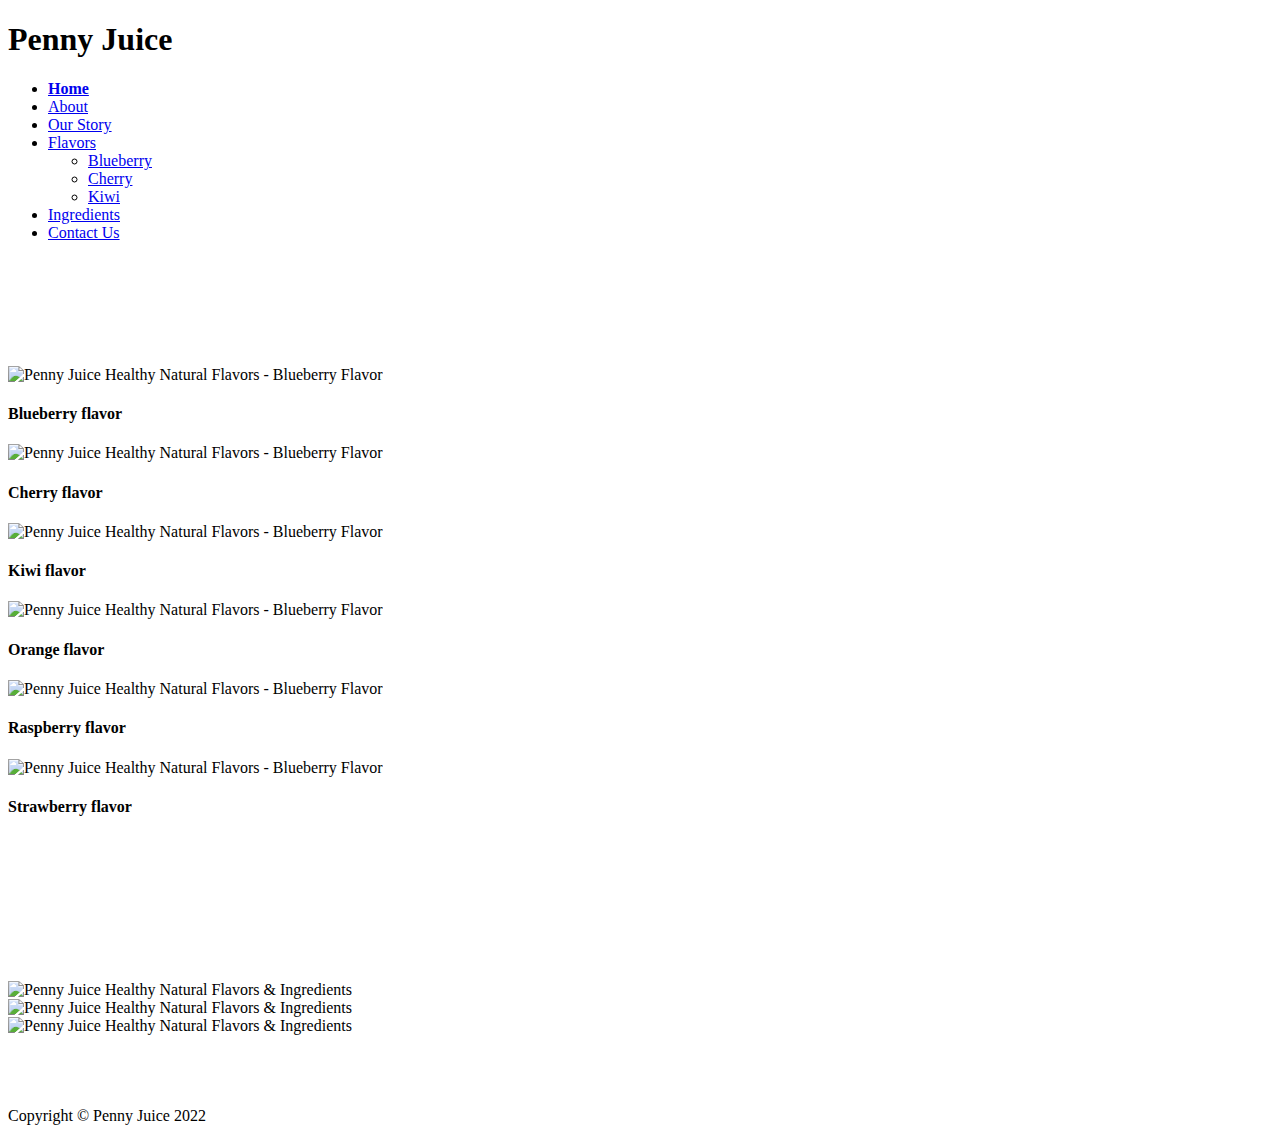
==== flavors.html @ faadd5d0 "Add files via upload" ====
<!DOCTYPE html>
<html lang="en">
<head>
    <meta charset="UTF-8">
    <title>Penny Juice - Healthy Lifestyle Website</title>
    <meta name="Keywords" content="Las Vegas, Healthy Lifestyle, Pre School, Juices">
    <meta name="author" content="Melanie Agbayani">
    <meta name="viewport" content="width=device=width, initial=scale=1.0">
    <link rel="stylesheet" type="text/css" href="../CSS/mystyle.css">
</head>

<body>
    <div id="container"> 
       
        <div class="header">
            <h1>Penny Juice</h1></div>
            
            <div class="content"></div>
             
               
                  <div class="topnav">
                  <ul>
                      <li><a href="../HTML/index.html"><b>Home</b></a></li>
                    <li><a href="../HTML/about.html">About</a></li>
                    <li><a href="../HTML/our story.html">Our Story</a></li>
                    <li><a href="../HTML/flavors.html">Flavors</a>
                      <ul>
                          <li><a href="../HTML/blueberry.html">Blueberry</a></li>
                          <li><a href="../HTML/cherry.html">Cherry</a></li>
                          <li><a href="../HTML/kiwi.html">Kiwi</a></li>
                      </ul>
                      </li>
                      <li><a href="../HTML/ingredients.html">Ingredients</a></li>
                    <li><a href="../HTML/contact us.html">Contact Us</a></li>
                   </ul>
             </div>
             
             <br><br><br><br><br><br>
           
           
             <div class="flex-container1">
                  <div><img src="../Images/bluebutton_opt.jpg" alt="Penny Juice Healthy Natural Flavors - Blueberry Flavor" width="270" height="197"><h4>Blueberry flavor</h4></div>
                  <div><img src="../Images/cherrybutton_opt.jpg" alt="Penny Juice Healthy Natural Flavors - Blueberry Flavor" width="270" height="197"><h4>Cherry flavor</h4></div> 
                  <div><img src="../Images/kiwibutton_opt.jpg" alt="Penny Juice Healthy Natural Flavors - Blueberry Flavor" width="270" height="197"><h4>Kiwi flavor</h4></div>
                   <div><img src="../Images/orangebutton_opt.jpg" alt="Penny Juice Healthy Natural Flavors - Blueberry Flavor" width="270" height="197"><h4>Orange flavor</h4></div>
                    <div><img src="../Images/raspbutton_opt.jpg" alt="Penny Juice Healthy Natural Flavors - Blueberry Flavor" width="270" height="197"><h4>Raspberry flavor</h4></div>
                     <div><img src="../Images/strawbutton_opt.jpg" alt="Penny Juice Healthy Natural Flavors - Blueberry Flavor" width="270" height="197"><h4>Strawberry flavor</h4></div>
                  </div>
            
            <br><br><br><br><br><br><br><br>
            
             <div class="flex-container2">
                <div><img src="../Images/flavorsbuttons.jpg" alt="Penny Juice Healthy Natural Flavors & Ingredients" width="200" height="280"></div>
                <div><img src="../Images/aboutbutton.jpg" alt="Penny Juice Healthy Natural Flavors & Ingredients" width="200" height="280"></div>
                <div><img src="../Images/Ourstorybutton.jpg" alt="Penny Juice Healthy Natural Flavors & Ingredients" width="200" height="280"></div>
               
               
            </div>
            <br><br><br><br>
            <div class="footer">
                Copyright &copy; Penny Juice 2022
            </div>
                
       
    </div>
    </body>
</html>
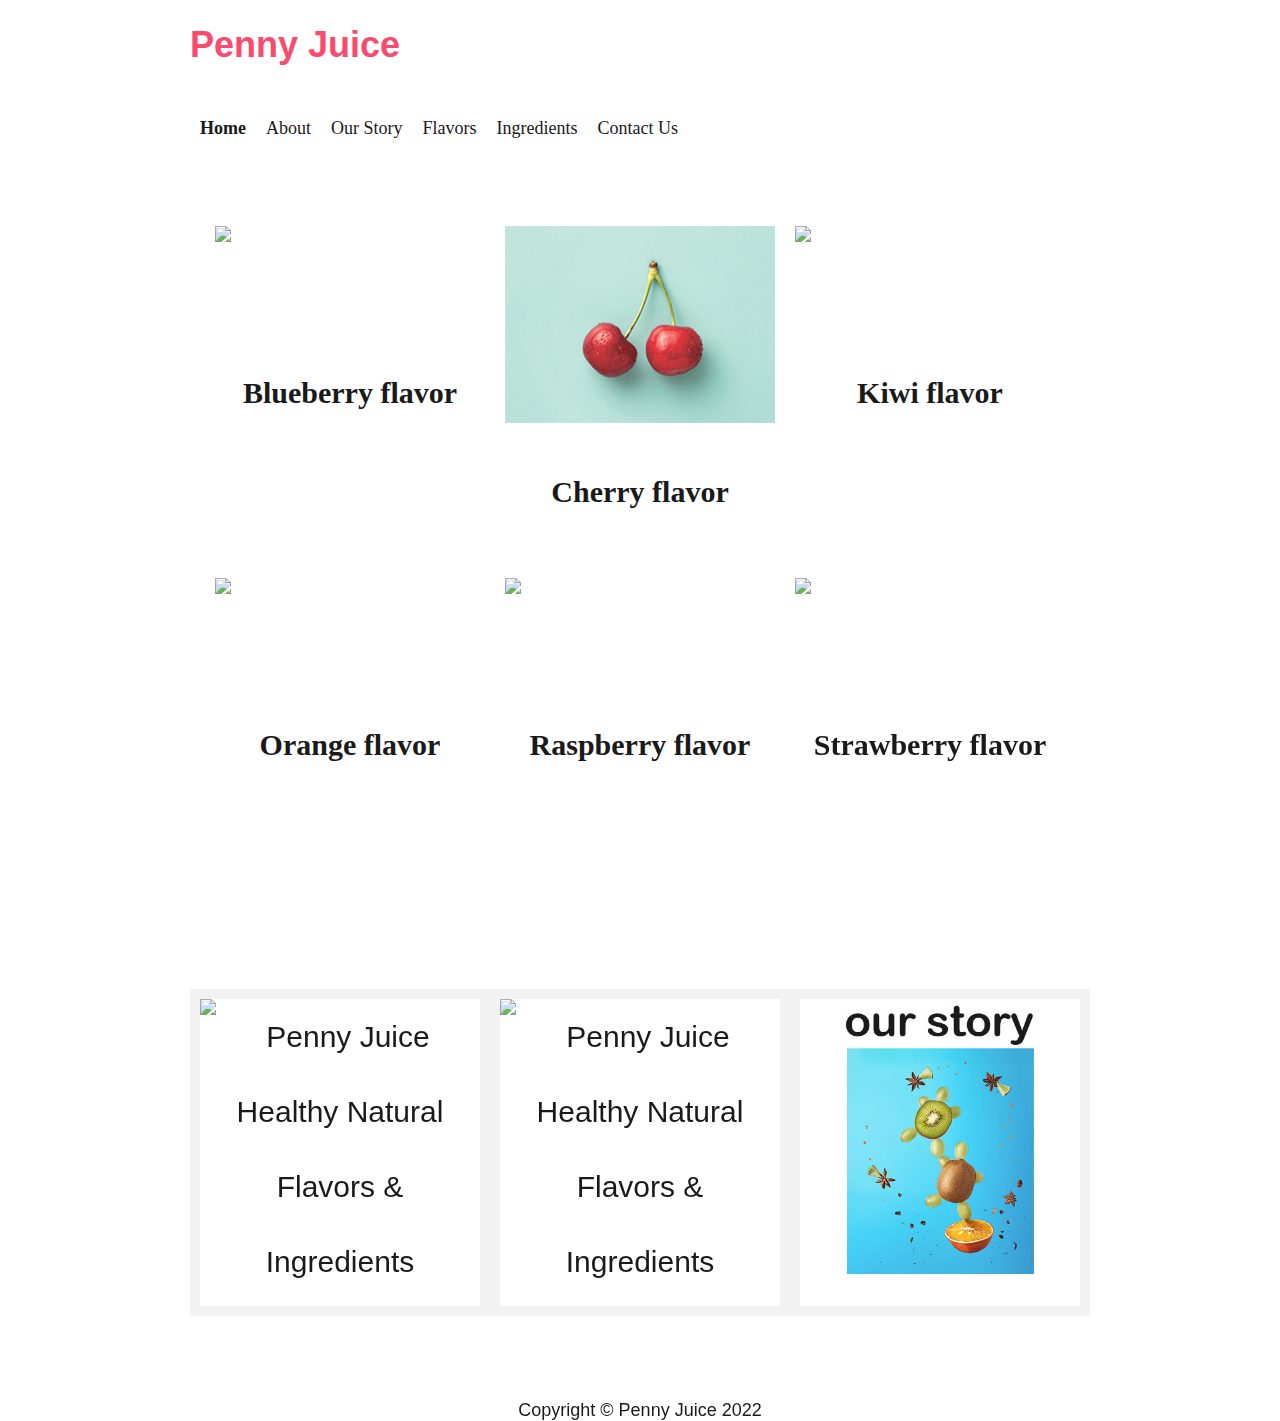
==== commit 1b4f6cb9: "Update flavors.html" ====
--- a/flavors.html
+++ b/flavors.html
@@ -6,7 +6,7 @@
     <meta name="Keywords" content="Las Vegas, Healthy Lifestyle, Pre School, Juices">
     <meta name="author" content="Melanie Agbayani">
     <meta name="viewport" content="width=device=width, initial=scale=1.0">
-    <link rel="stylesheet" type="text/css" href="../CSS/mystyle.css">
+    <link rel="stylesheet" href="mystyle.css">
 </head>
 
 <body>
@@ -39,20 +39,20 @@
            
            
              <div class="flex-container1">
-                  <div><img src="../Images/bluebutton_opt.jpg" alt="Penny Juice Healthy Natural Flavors - Blueberry Flavor" width="270" height="197"><h4>Blueberry flavor</h4></div>
-                  <div><img src="../Images/cherrybutton_opt.jpg" alt="Penny Juice Healthy Natural Flavors - Blueberry Flavor" width="270" height="197"><h4>Cherry flavor</h4></div> 
-                  <div><img src="../Images/kiwibutton_opt.jpg" alt="Penny Juice Healthy Natural Flavors - Blueberry Flavor" width="270" height="197"><h4>Kiwi flavor</h4></div>
-                   <div><img src="../Images/orangebutton_opt.jpg" alt="Penny Juice Healthy Natural Flavors - Blueberry Flavor" width="270" height="197"><h4>Orange flavor</h4></div>
-                    <div><img src="../Images/raspbutton_opt.jpg" alt="Penny Juice Healthy Natural Flavors - Blueberry Flavor" width="270" height="197"><h4>Raspberry flavor</h4></div>
-                     <div><img src="../Images/strawbutton_opt.jpg" alt="Penny Juice Healthy Natural Flavors - Blueberry Flavor" width="270" height="197"><h4>Strawberry flavor</h4></div>
+                  <div><img src="bluebutton_opt.jpg" alt="Penny Juice Healthy Natural Flavors - Blueberry Flavor" width="270" height="197"><h4>Blueberry flavor</h4></div>
+                  <div><img src="cherrybutton_opt.jpg" alt="Penny Juice Healthy Natural Flavors - Blueberry Flavor" width="270" height="197"><h4>Cherry flavor</h4></div> 
+                  <div><img src="kiwibutton_opt.jpg" alt="Penny Juice Healthy Natural Flavors - Blueberry Flavor" width="270" height="197"><h4>Kiwi flavor</h4></div>
+                   <div><img src="orangebutton_opt.jpg" alt="Penny Juice Healthy Natural Flavors - Blueberry Flavor" width="270" height="197"><h4>Orange flavor</h4></div>
+                    <div><img src="raspbutton_opt.jpg" alt="Penny Juice Healthy Natural Flavors - Blueberry Flavor" width="270" height="197"><h4>Raspberry flavor</h4></div>
+                     <div><img src="strawbutton_opt.jpg" alt="Penny Juice Healthy Natural Flavors - Blueberry Flavor" width="270" height="197"><h4>Strawberry flavor</h4></div>
                   </div>
             
             <br><br><br><br><br><br><br><br>
             
              <div class="flex-container2">
-                <div><img src="../Images/flavorsbuttons.jpg" alt="Penny Juice Healthy Natural Flavors & Ingredients" width="200" height="280"></div>
-                <div><img src="../Images/aboutbutton.jpg" alt="Penny Juice Healthy Natural Flavors & Ingredients" width="200" height="280"></div>
-                <div><img src="../Images/Ourstorybutton.jpg" alt="Penny Juice Healthy Natural Flavors & Ingredients" width="200" height="280"></div>
+                <div><img src="flavorsbuttons.jpg" alt="Penny Juice Healthy Natural Flavors & Ingredients" width="200" height="280"></div>
+                <div><img src="aboutbutton.jpg" alt="Penny Juice Healthy Natural Flavors & Ingredients" width="200" height="280"></div>
+                <div><img src="Ourstorybutton.jpg" alt="Penny Juice Healthy Natural Flavors & Ingredients" width="200" height="280"></div>
                
                
             </div>
@@ -64,4 +64,4 @@
        
     </div>
     </body>
-</html>+</html>
--- a/mystyle.css
+++ b/mystyle.css
@@ -0,0 +1,444 @@
+@charset "utf-8";
+/* CSS Document */
+body {
+   background-image: url("../Images/backgroundlarge.jpg");
+   background-size: cover; 
+   font-family: Helvetica, Arial rounded mt bold, sans-serif;
+   font-size: 18px;
+   margin: 0;
+   }
+
+#header { 
+background-image: url("../images/Pennyjuiceorange.jpg"); 
+background-position: top right;
+}
+
+h2, h3, h4, {
+    margin: 0;
+    padding: 15px;
+}
+
+
+
+h2 {
+    color: black;
+    font-size: 18px;
+    padding: 10px;
+    font-family: arial rounded Mt bold;
+    
+}
+
+h3 {
+    font-size: 20px;
+    font-family: arial rounded Mt bold;
+    color: black;
+    padding: 0px;
+    Height: 100px;
+    margin: 10px;
+    text-align: left;
+}
+
+h5 {
+    color: #fffefe;
+    font-size: 30px;
+    padding: 0px;
+    font-family: arial rounded Mt bold;
+    text-align:center;
+}
+
+blog {
+    float: left;
+    background-color: white;
+    padding: 10px;
+    text-align: center;
+    color: black;
+    width: 92.5%;
+    font-family: arial rounded MT bold;
+    font-size: 30px;
+    }
+
+article h3 {
+    font-family: arial rounded MT bold;
+    text-align: center;
+    font-size: 18px;
+    width: 80%;
+    height: 500px;
+    background: white;
+    padding: 0px;
+    margin: auto;
+    margin-top: -20px;
+}
+
+article h4 {
+    float: left;
+    width: 95%;
+    height: 10px;
+    background: white;
+    padding: 20px;
+    margin-top: 0px;
+    font-size: 14px;
+}
+
+article h5 {
+    font-family: arial rounded MT BOLD;
+    text-align: center;
+    font-size: 40px;
+    width: 70%;
+    height: 30px;
+    background: white;
+    padding: 10px;
+    margin: auto;
+    margin top: -0px;
+    color:black;
+    
+}
+
+h4 {
+    font-size: 30px;
+    font-family: arial rounded MT bold;
+    color: black;
+    padding: 14px;
+    text-align: center;
+}
+
+#container {
+    background-color: white;
+    opacity: 0.9;
+    width: 900px;
+    height: 900px;
+    margin-left: auto;
+    margin-right: auto;
+}
+
+.header {
+    color: #fa365d;
+    text-align: left;
+}
+
+.content {
+    padding: 0;
+    text-align: 
+}
+
+/*
+.topnav {
+    width: 100%;
+    background-color: white;
+    line-height: 35px;
+    float: left;
+}*/
+
+
+.topnav a {
+    display: block;
+    color: dimgray;
+    text-align: left;
+    padding: 10px 10px;
+    text-decoration: none;
+    font-size: 18px;
+}
+
+.topnav ul {
+    float: left;
+    text-align: left;
+    padding: 0px;
+    font-size: 18px;
+}
+
+.topnav ul li {
+    float: left;
+    text-align: left;
+    list-style: none;
+    position: relative;
+    font-size: 18px;
+}
+
+.topnav ul li a {
+    display: block;
+    font-family: arial rounded mt bold;
+    text-align: left;
+    color: black;
+    font-size: 18px
+    padding: 24px 14px;
+    text-decoration: none;
+}
+.topnav ul li ul {
+    display: none;
+    position: absolute;
+    background-color: white;
+    padding: 10px;
+    border-radius: 0px 0px 4px 4px;
+    z-index: 1000;
+    font-size: 18px;
+}
+
+.topnav ul li:hover ul {
+    display: block;
+    position: absolute;
+    background-color: white;
+    padding: 10px;
+    padding-right: 10px;
+    border-radius: 0px 0px 4px 4px;
+    font-size: 18px;
+}
+
+.topnav ul li ul li {
+    padding: 8px 14px;
+}
+
+.topnav ul li ul li a {
+    border-radius: 4px;
+}
+
+.topnav ul li ul li a:hover {
+    background-color: #f4e14f;
+
+}
+
+.slider_image {
+     width: 96%;
+     flex: 70%;
+     flex-wrap: wrap;
+     display: flex;
+     background-color: white;
+     padding: 10px;
+}
+
+.flex-container {
+    display: flex;
+    justify-content: center;
+    clear: both;
+    
+}
+
+.flex-container {
+    color: white;
+    padding: 10px;
+    margin: 0px;
+    text-align: center;
+    line-height: 25px;
+    font-size: 30px
+}
+
+
+.flex-container1 {
+    display: flex;
+    flex-wrap: wrap;
+    justify-content: center;
+    clear: both;
+}
+
+
+.flex-container1  > div {
+    color: white;
+    width: 270px;
+    margin: 10px;
+    text-align: center;
+    line-height: 25px;
+    font-size: 30px;
+}
+
+.flex-container2 {
+    display: flex;
+    background-color: #f1f1f1;
+    justify-content: center;
+    clear: both;
+}
+
+.flex-container2  > div {
+    background-color: white;
+    color: black;
+    width: 100%;
+    margin: 10px;
+    text-align: center;
+    line-height: 75px;
+    font-size: 30px;
+}
+.footer {
+    text-align: center
+}
+
+.flex-container3 {
+    display: flex;
+    font-family: arial rounded mt bold;
+    background-color: white;
+    justify-content: center;
+    clear: both;
+}
+.flex-container3 > div > li {
+    color: black;
+    font-size:18px;
+}
+
+.flex-container3 > div > div > li {
+    color: black;
+}
+
+.flex-container3 > div {
+    background-color: white;
+    color: black;
+    width: 85%;
+    margin: 0px;
+    text-align: left;
+    line-height: 35px;
+    font-size: 16px;
+    padding-left: 45px;
+    padding-bottom: 40px
+    
+}
+
+.flex-container3 > div > h1 {
+    background-color: white;
+    color: green;
+    width: 85%;
+    margin: 0px;
+    text-align: left;
+    line-height: 40px;
+    font-size: 20px;
+    padding-left: 0px;
+    padding-bottom: 35px;
+    padding-top: 20px;
+}
+
+.flex-container3 > div > h2 {
+    background-color: white;
+    color: #fa365d;
+    width: 85%;
+    text-align: left;
+    line-height: 25px;
+    font-size: 20px;
+    padding-left: 0px;
+    padding-bottom: 30px;
+    
+}
+
+.flex-container3 > div >  h3 {
+    background-color: white;
+    color: purple;
+    width: 85%;
+    margin: 0px;
+    text-align: left;
+    line-height: 75px;
+    font-size: 20px;
+    padding-left: 0px;
+    padding-bottom: 0px;
+    padding-top: 0px;
+    
+}
+
+.flex-container3 > div > div > h4 {
+    background-color: white;
+    color: orange;
+    width: 85%;
+    margin: 0px;
+    text-align: left;
+    line-height: 35px;
+    font-size: 20px;
+    padding-left: 0px;
+    padding-bottom: 20px;
+    padding-top: 20px;
+}
+
+.flex-container3 > div > div > h5 {
+    background-color: white;
+    color: #691183;
+    width: 85%;
+    margin: 0px;
+    text-align: left;
+    line-height: 35px;
+    font-size: 20px;
+    padding-left: 0px;
+    padding-bottom: 20px;
+    padding-top: 20px;
+}
+
+.carousel-wrapper{
+    height: 400px;
+    position:relative;
+    width:800px;
+    margin:0 auto;
+}
+
+.carousel-item{
+    position:absolute;
+    top:0;
+    bottom:0;
+    left:0;
+    right:0;
+    padding:25px 50px;
+    opacity:0;
+    transition: all 0.5s ease-in-out;
+}
+.arrow{
+    border: solid black;
+    border-width: 0 3px 3px 0;
+    display: inline-block;
+    padding: 12px;
+}
+
+.arrow-prev{
+    left:-30px;
+    position:absolute;
+    top:50%;
+    transform:translateY(-50%) rotate(135deg);
+}
+
+.arrow-next{
+    right:-30px;
+    position:absolute;
+    top:50%;
+    transform:translateY(-50%) rotate(-45deg);
+}
+
+.ligt{
+    color:white;
+}
+
+@media (max-width: 500px) {
+    .arrow, .light .arrow{
+    background-size: 10px;
+    background-position: 10px 50%;
+    }
+}
+}
+
+    /*select every element*/
+[id^="item"] {
+    display: none;
+}
+
+.item-1{
+    z-index: 2;
+    opacity: 1;
+    background:url("../images/dessertlasvegas.jpg");
+    background-size:cover;
+}
+.item-2{
+    background:url("../images/familyhome.jpg");
+    background-size:cover;
+}
+.item-3{
+    background:url("../images/familyoutdoor.jpg");
+    background-size:cover;
+}
+
+*:target ~ .item-1{
+    opacity: 0;
+}
+
+#item-1:target ~ .item-1 {
+    opacity: 1;
+}
+
+#item-2:target ~ .item-2, #item-3:target ~ .item-3{
+    z-index: 3;
+    opacity: 1;
+}
+}
+
+
+
+
+
+
+
